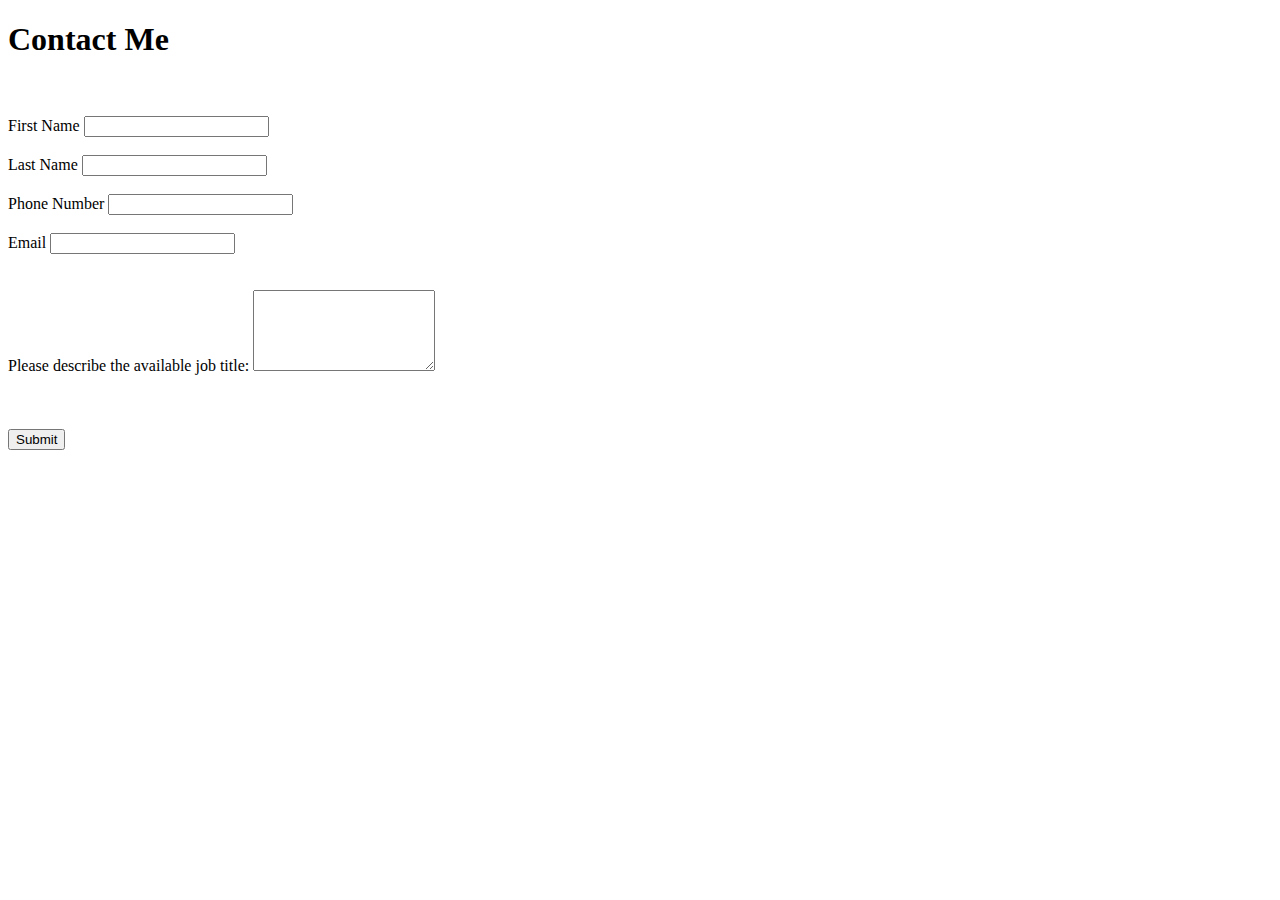
==== pages/contact_me.html @ 91ca6218 "Creates web page" ====
<!DOCTYPE html>
<html>
<head>
    <title>Contact Me</title>
</head>
<body>
    <h1>Contact Me</h1>
    <form action="/api/contactme" method="post">
        <br><br>
        <div>
            <label for="first-name">First Name</label>
            <input 
                type="text" 
                id="first-name" 
                name="first-name"
            />
        </div>
        <br>
        <div>
            <label for="last-name">Last Name</label>
            <input 
                type="text" 
                id="last-name" 
                name="last-name"
            />
        </div>
        <br>
        <div>
            <label for="phone">Phone Number</label>
            <input 
                type="number" 
                id="phone" 
                name="phone"
            />
        </div>
        <br>
        <div>
            <label for="email">Email</label>
            <input 
                type="email" 
                id="email" 
                name="email"
            />
        </div>
        <br><br>
        <div>
            <label for="description">
                Please describe the available job title:
            </label>
            <textarea 
                id="description" 
                name="description"
                rows="5">               
            </textarea>
        </div>
        <div>
            <br><br><br>
            <button type="submit">Submit </button>
        </div>
    </form>
</body>
</html>
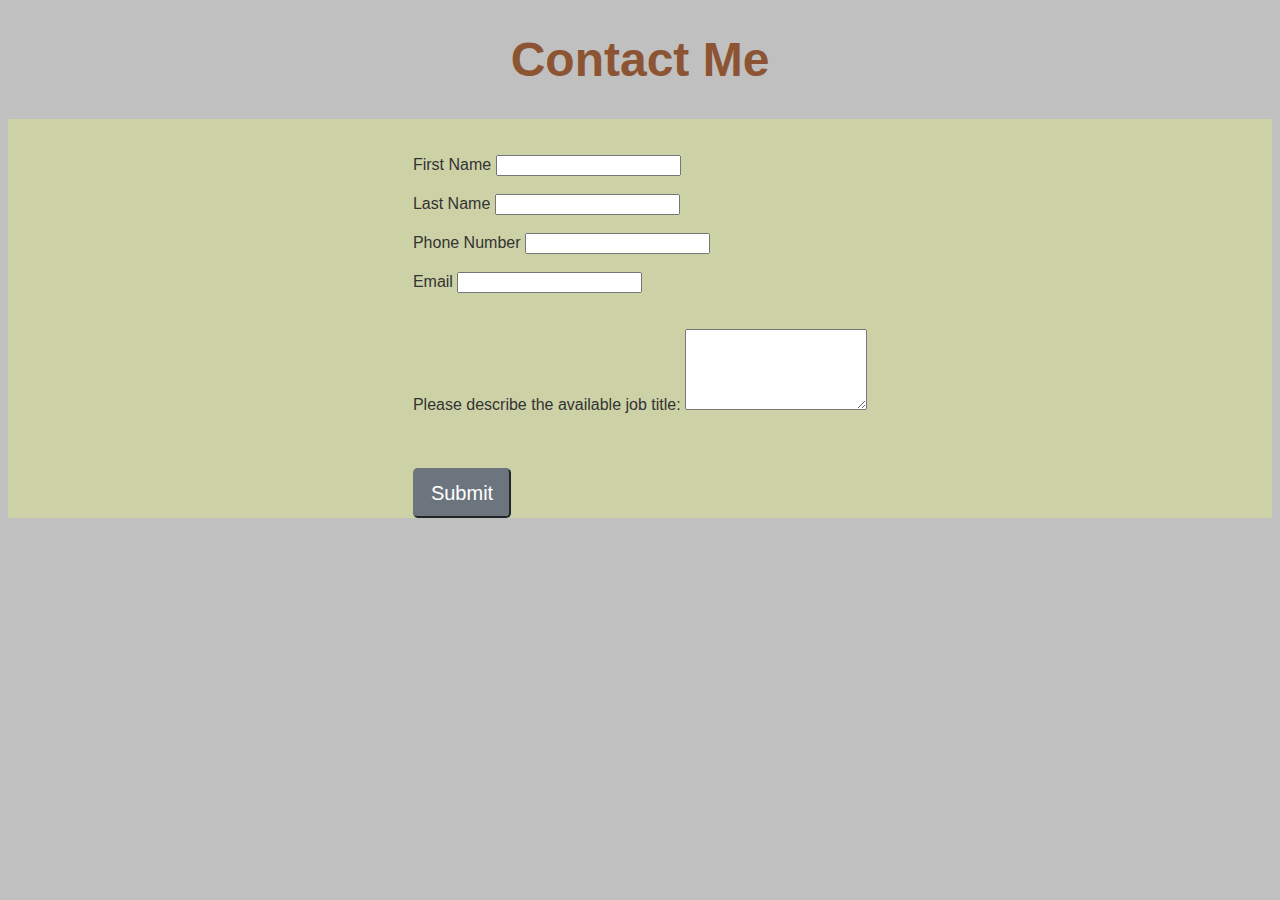
==== commit 83195b55: "Add CSS style" ====
--- a/pages/contact_me.html
+++ b/pages/contact_me.html
@@ -1,10 +1,12 @@
 <!DOCTYPE html>
 <html>
 <head>
+    <link rel="stylesheet" href="../style.css"/>
     <title>Contact Me</title>
 </head>
 <body>
     <h1>Contact Me</h1>
+    <div class="flex-container">
     <form action="/api/contactme" method="post">
         <br><br>
         <div>
@@ -55,8 +57,9 @@
         </div>
         <div>
             <br><br><br>
-            <button type="submit">Submit </button>
+            <button type="submit" class="btn btn-lg">Submit</button>
         </div>
     </form>
+</div>
 </body>
 </html>--- a/style.css
+++ b/style.css
@@ -0,0 +1,107 @@
+body {
+    background-color: silver;
+    font-family: Arial, Helvetica, sans-serif;
+    color: #333333;
+}
+
+h1 {
+    font-size: 48px;
+    font-weight: bold;
+    color: #8c5432;
+    text-align: center;
+}
+
+h2 {
+    font-size: 32px;
+    font-weight: bold;
+    color: #808b2e;
+    text-align: center;
+}
+
+h3 {
+    font-size: 28px;
+    font-weight: bold;
+    text-align: center;
+}
+
+p {
+    font-size: 18px;
+    line-height: 1.6;
+    text-align: justify;
+}
+
+img {
+    border-radius: 8px;
+}
+
+ul {
+    list-style-type: none;
+    padding: 25px;
+}
+
+li {
+    font-size: 20px; 
+    font-weight: bold;
+    color: #422e8b;
+    text-align: left;
+}
+
+a {
+    text-decoration: none;
+    color: #422e8b;
+}
+
+a:hover {
+    color: #ff4500;
+    font-size: 28px;
+}
+
+.grid-container {
+    display: grid; /* sets the display property to grid, indicating that the container should be treated as a grid layout */
+
+     /* sets the number of columns in the grid to auto-fill the page and sets their minimum width to 250px and maximum width to 400px */
+    grid-template-columns: repeat(auto-fill, minmax(250px, 400px));
+    grid-gap: 20px; /* sets the space between each column and row in the grid to 20px */
+    justify-content: center; /* centers the grid items horizontally within the container */
+    margin: 20px; /* sets a margin of 20px around the outside of the container */
+  }
+  
+  .grid-item {
+    background-color: lightgray; /* sets the background color of the grid items to light gray */
+    text-align: center; /* centers the text within the grid items */
+    padding: 20px; /* sets a padding of 20px within each grid item */
+  }
+  
+  .poster {
+    width: 350px; /* sets the width of the poster container to 200px */
+    height: 250px; /* sets the height of the poster container to 300px */
+    overflow: hidden; /* hides content that overflows the poster container */
+    margin: 0 auto; /* centers the poster container within its parent grid item */
+  }
+  
+  .poster img {
+    width: 100%; /* sets the width of the poster image to 100% of its parent container */
+    height: 100%; /* sets the height of the poster image to 100% of its parent container */
+    object-fit: contain; /* resizes the poster image to fit within the dimensions of the poster container while maintaining its aspect ratio */
+  }
+
+  .flex-container {
+    display: flex;
+    flex-wrap: wrap;
+    justify-content: center;
+    align-items: center;
+    background-color: #cdd2a6;
+
+  }
+
+  .btn-lg {
+    color: #fff;
+    background-color: #6c757d;
+    border-color: #6c757d;
+    padding: 0.5rem 1rem;
+    font-size: 1.25rem;
+    line-height: 1.5;
+    border-radius: 0.3rem;
+  }
+
+ 